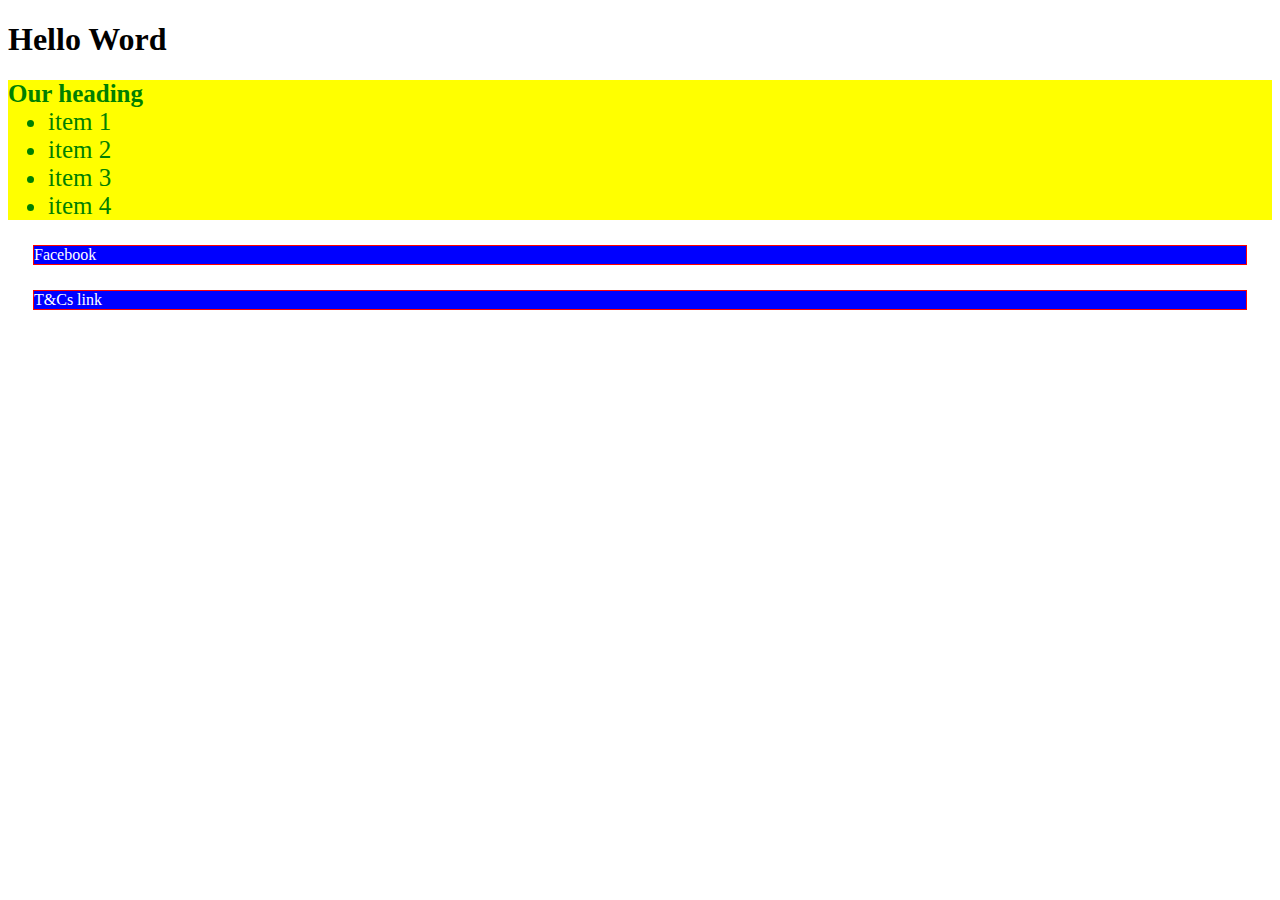
==== index.html @ d8aa103a "removed space" ====
<!DOCTYPE html>
<html lang="en">

<head>
    <meta charset="UTF-8">
    <meta http-equiv="X-UA-Compatible" content="IE=edge">
    <meta name="viewport" content="width=device-width, initial-scale=1.0">
    <title>Box Model and Page layout with float</title>

    <link rel="stylesheet" href="./static/customStyles.css">

    <!-- <style>

    </style> -->

</head>

<body  >

    <header>

        <h1>
            Hello Word
        </h1>

        <!-- Navigation Elements -->

    </header>
    
    <main style="background-color: yellow;">
        <h2 class="fontColourGreen" style="margin: 0px">
            Our heading 
        </h2>
    
        <ul class="fontColourGreen" style="margin: 0px">
            <li>item 1</li>
            <li>item 2</li>
            <li>item 3</li>
            <li>item 4</li>
        </ul>
    </main>

    <footer>
        
    <p>Facebook</p>
    <p>T&Cs link </p>

    </footer>



</body>

</html>
---- static/customStyles.css ----
p {
    /* padding: 10px; 
   border-style: double;  
   border-color: #064fad; 
   border-width: 20px; */
    background-color: blue; 
    color: white; 
    border: 1px solid red;
    /* margin: 25px 25px;   */
    margin-left: 25px;
    margin-top: 25px;
    margin-right: 25px;
    margin-bottom: 25px;
}

/* h2 {
    color: green; 
}

li {
    color: green; 
} */

.fontColourGreen {
    color: green; 
    font-size: 25px;
    background-color: yellow; 
}
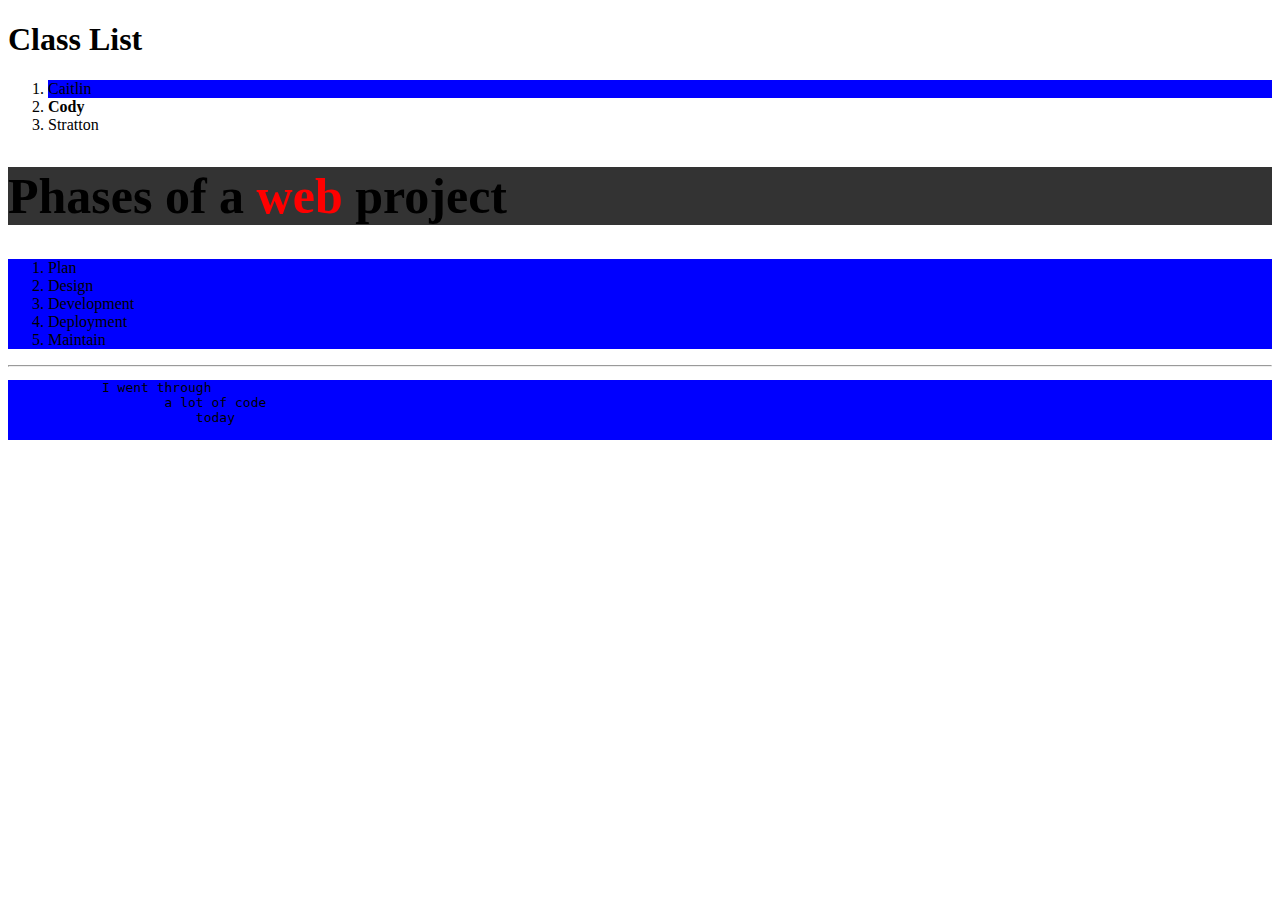
==== commit 7f9917d0: "Added exercises on basic html elements" ====
--- a/index.html
+++ b/index.html
@@ -1,54 +1,53 @@
 <!DOCTYPE html>
 <html lang="en">
+    <head>
+        <meta charset="UTF-8">
+        <meta http-equiv="X-UA-Compatible" content="IE=edge">
+        <meta name="viewport" content="width=device-width, initial-scale=1.0">
+        <title>Intro to Web</title>
 
-<head>
-    <meta charset="UTF-8">
-    <meta http-equiv="X-UA-Compatible" content="IE=edge">
-    <meta name="viewport" content="width=device-width, initial-scale=1.0">
-    <title>Box Model and Page layout with float</title>
+        <link rel="stylesheet" href="./static/myStyles.css">
+    </head>
 
-    <link rel="stylesheet" href="./static/customStyles.css">
+    <body>
 
-    <!-- <style>
+        <h1>Class List</h1>
 
-    </style> -->
+        <!-- <ul>
+            <li>1. Caitlin</li>
+            <li>3. Cody</li>
+            <li>2. Stratton</li>
+        </ul> -->
 
-</head>
+        <ol>
+            <li class="blueBackground">Caitlin</li>
+            <li><strong>Cody</strong></li>
+            <li>Stratton</li>
+        </ol>
 
-<body  >
+        <h1 id="phasesHeading" >Phases of a <span style="color:red">web</span> project</h1>
 
-    <header>
+        <ol class="blueBackground">
+            <li>Plan</li>
+            <li>Design</li>
+            <li>Development</li>
+            <li>Deployment</li>
+            <li>Maintain</li>
 
-        <h1>
-            Hello Word
-        </h1>
+        </ol>
 
-        <!-- Navigation Elements -->
+        <hr> 
 
-    </header>
-    
-    <main style="background-color: yellow;">
-        <h2 class="fontColourGreen" style="margin: 0px">
-            Our heading 
-        </h2>
-    
-        <ul class="fontColourGreen" style="margin: 0px">
-            <li>item 1</li>
-            <li>item 2</li>
-            <li>item 3</li>
-            <li>item 4</li>
-        </ul>
-    </main>
+        <pre class="blueBackground">
+            I went through
+                    a lot of code 
+                        today
+        </pre>
 
-    <footer>
-        
-    <p>Facebook</p>
-    <p>T&Cs link </p>
+        <!-- <p>1. Caitlin</p>
+        <p>3. Cody</p>
+        <p>2. Stratton</p> -->
+   
 
-    </footer>
-
-
-
-</body>
-
+    </body>
 </html>--- a/static/myStyles.css
+++ b/static/myStyles.css
@@ -0,0 +1,10 @@
+/* h1 {
+                font-size: 50px;
+            } */
+.blueBackground {
+	background-color: blue;
+}
+#phasesHeading {
+	font-size: 50px;
+	background-color: #333;
+}
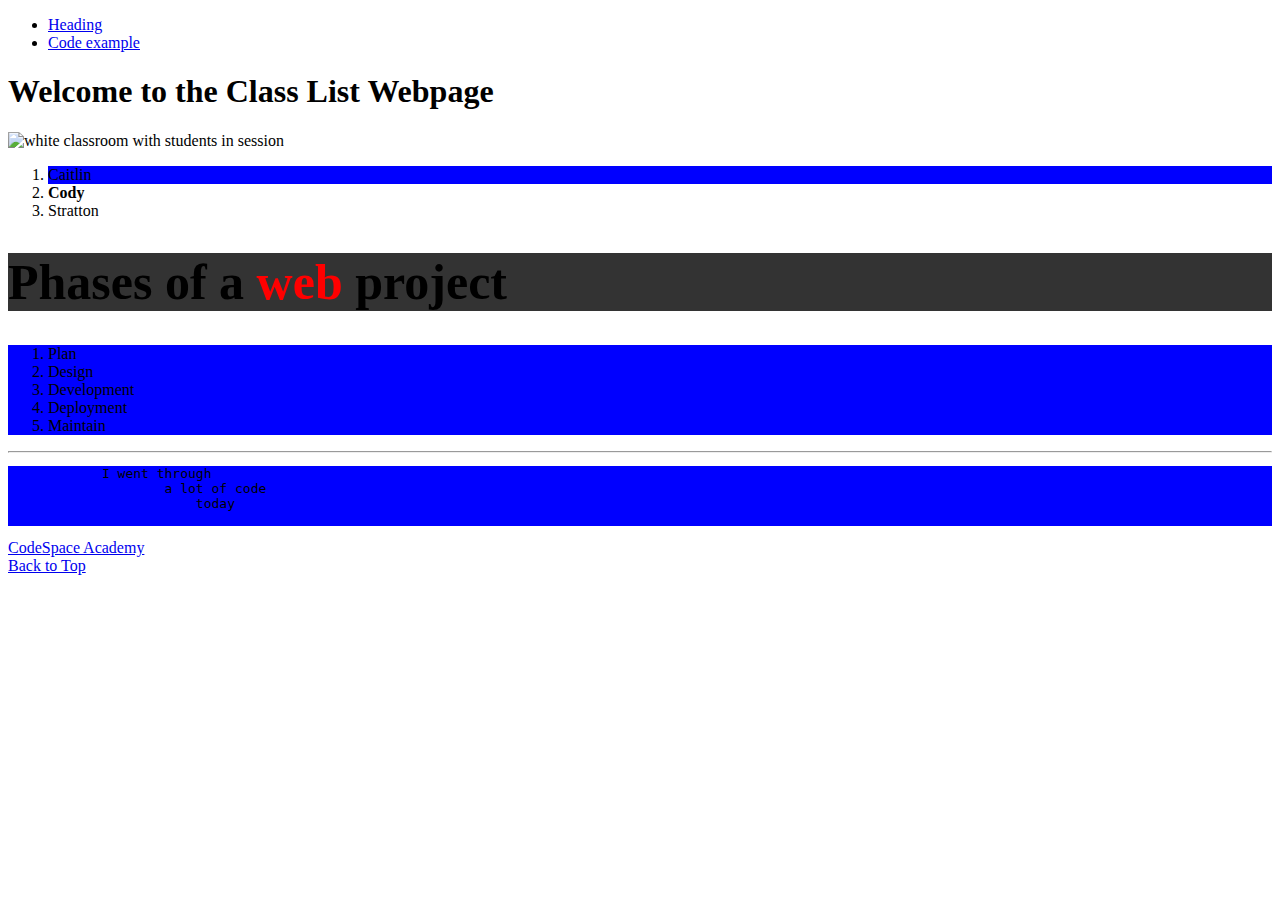
==== commit d8b3b1f6: "Added images and styles for new examples" ====
--- a/index.html
+++ b/index.html
@@ -1,23 +1,38 @@
 <!DOCTYPE html>
 <html lang="en">
-    <head>
-        <meta charset="UTF-8">
-        <meta http-equiv="X-UA-Compatible" content="IE=edge">
-        <meta name="viewport" content="width=device-width, initial-scale=1.0">
-        <title>Intro to Web</title>
 
-        <link rel="stylesheet" href="./static/myStyles.css">
-    </head>
+<head>
+    <meta charset="UTF-8">
+    <meta http-equiv="X-UA-Compatible" content="IE=edge">
+    <meta name="viewport" content="width=device-width, initial-scale=1.0">
+    <title>Intro to Web</title>
 
-    <body>
+    <link rel="stylesheet" href="./static/css/myStyles.css">
+</head>
 
-        <h1>Class List</h1>
+<body>
 
-        <!-- <ul>
-            <li>1. Caitlin</li>
-            <li>3. Cody</li>
-            <li>2. Stratton</li>
-        </ul> -->
+    <nav>
+        <ul>
+            <li>
+                <a href="#heading">Heading</a>
+            </li>
+
+            <li>
+                <a href="#codeExample">Code example</a>
+            </li>
+        </ul>
+    </nav>
+    <main>
+
+        <header id="heading">
+            <h1>Welcome to the Class List Webpage</h1>
+        </header>
+
+        <section>
+            <img src="https://codespace-assets.global.ssl.fastly.net/wp/assets/website/primary-logo-full-colour-a.svg" alt="white classroom with students in session">
+        </section>
+        
 
         <ol>
             <li class="blueBackground">Caitlin</li>
@@ -25,7 +40,7 @@
             <li>Stratton</li>
         </ol>
 
-        <h1 id="phasesHeading" >Phases of a <span style="color:red">web</span> project</h1>
+        <h1 id="phasesHeading">Phases of a <span style="color:red">web</span> project</h1>
 
         <ol class="blueBackground">
             <li>Plan</li>
@@ -33,12 +48,11 @@
             <li>Development</li>
             <li>Deployment</li>
             <li>Maintain</li>
-
         </ol>
 
-        <hr> 
+        <hr>
 
-        <pre class="blueBackground">
+        <pre id="codeExample" class="blueBackground">
             I went through
                     a lot of code 
                         today
@@ -47,7 +61,21 @@
         <!-- <p>1. Caitlin</p>
         <p>3. Cody</p>
         <p>2. Stratton</p> -->
-   
 
-    </body>
+        <a href="http://codespace.co.za/">
+            CodeSpace Academy
+        </a>
+
+        <br>
+
+        <a href="#heading">
+            Back to Top
+        </a>
+
+    </main>
+
+
+
+</body>
+
 </html>--- a/static/css/myStyles.css
+++ b/static/css/myStyles.css
@@ -0,0 +1,22 @@
+/* h1 {
+                font-size: 50px;
+            } */
+.blueBackground {
+	background-color: blue;
+}
+#phasesHeading {
+	font-size: 50px;
+	background-color: #333;
+}
+
+img {
+	width: 80vw; 
+	height: auto;
+	margin: auto;
+}
+
+section {
+	width: 100%;
+	align-items: center;
+	justify-content: center;
+}
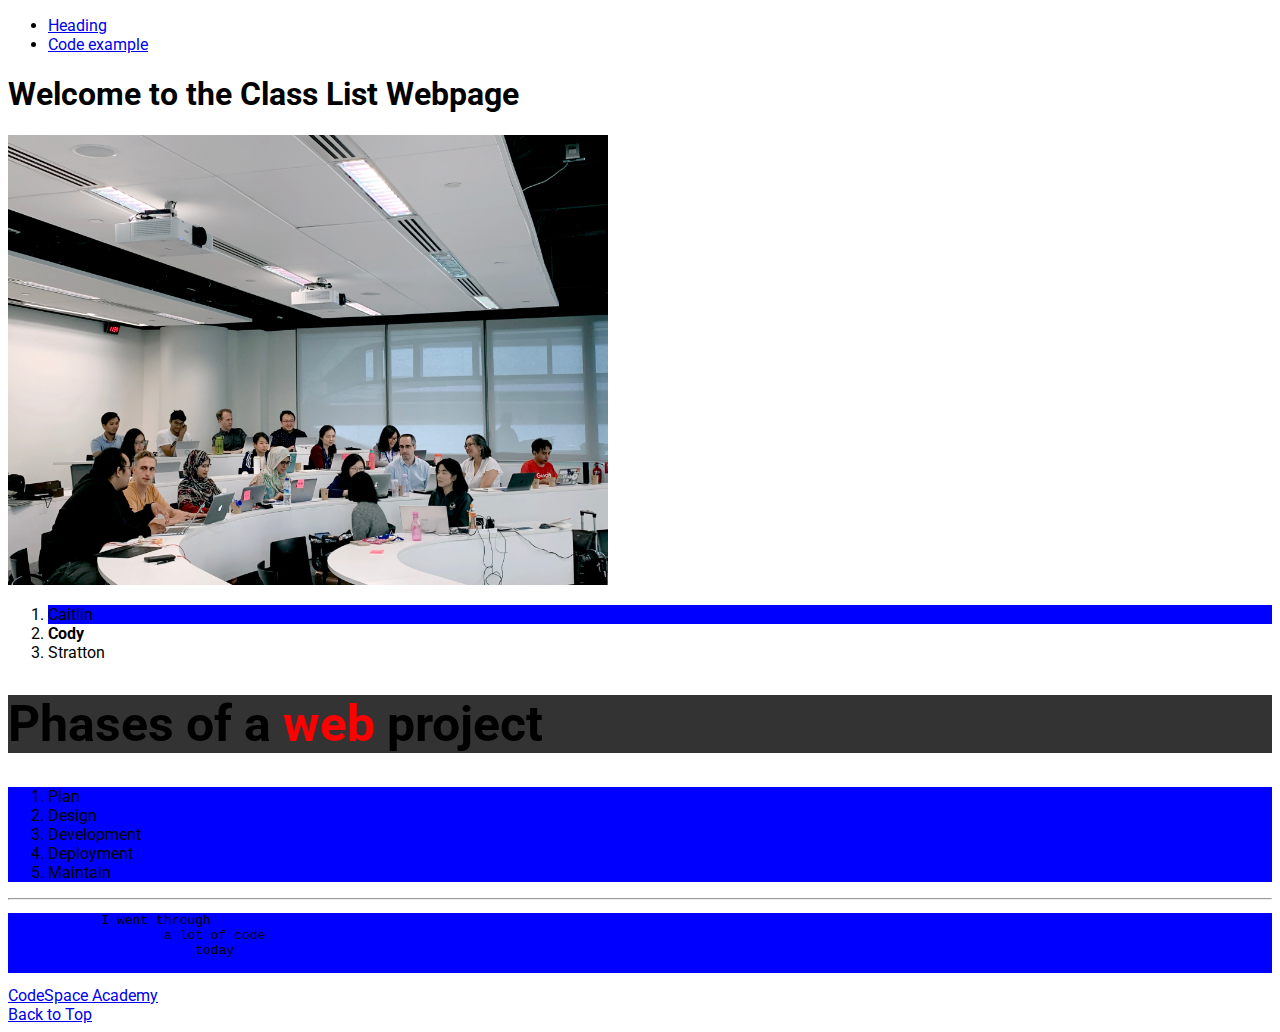
==== commit 95ee0a6f: "font exercise" ====
--- a/index.html
+++ b/index.html
@@ -7,7 +7,21 @@
     <meta name="viewport" content="width=device-width, initial-scale=1.0">
     <title>Intro to Web</title>
 
+    <link rel="preconnect" href="https://fonts.googleapis.com">
+    <link rel="preconnect" href="https://fonts.gstatic.com" crossorigin>
+    <link href="https://fonts.googleapis.com/css2?family=Roboto:wght@100;300;400&display=swap" rel="stylesheet">
+
     <link rel="stylesheet" href="./static/css/myStyles.css">
+
+    <style>
+        /* These are the first rules to be read and have the least priority */
+
+        .blueBackground {
+            background-color: yellow;
+        }
+    </style>
+
+
 </head>
 
 <body>
@@ -30,12 +44,12 @@
         </header>
 
         <section>
-            <img src="https://codespace-assets.global.ssl.fastly.net/wp/assets/website/primary-logo-full-colour-a.svg" alt="white classroom with students in session">
+            <img src="./static/img/classRoom.jpg" alt="white classroom with students in session">
         </section>
-        
+
 
         <ol>
-            <li class="blueBackground">Caitlin</li>
+            <li class="blueBackground" style="background-color: red;">Caitlin</li>
             <li><strong>Cody</strong></li>
             <li>Stratton</li>
         </ol>
--- a/static/css/myStyles.css
+++ b/static/css/myStyles.css
@@ -1,8 +1,13 @@
 /* h1 {
                 font-size: 50px;
             } */
+
+body {
+	font-family: 'Roboto', sans-serif;
+}
+
 .blueBackground {
-	background-color: blue;
+	background-color: blue !important;
 }
 #phasesHeading {
 	font-size: 50px;
@@ -10,7 +15,7 @@
 }
 
 img {
-	width: 80vw; 
+	width: clamp(300px, 80vw, 600px);
 	height: auto;
 	margin: auto;
 }
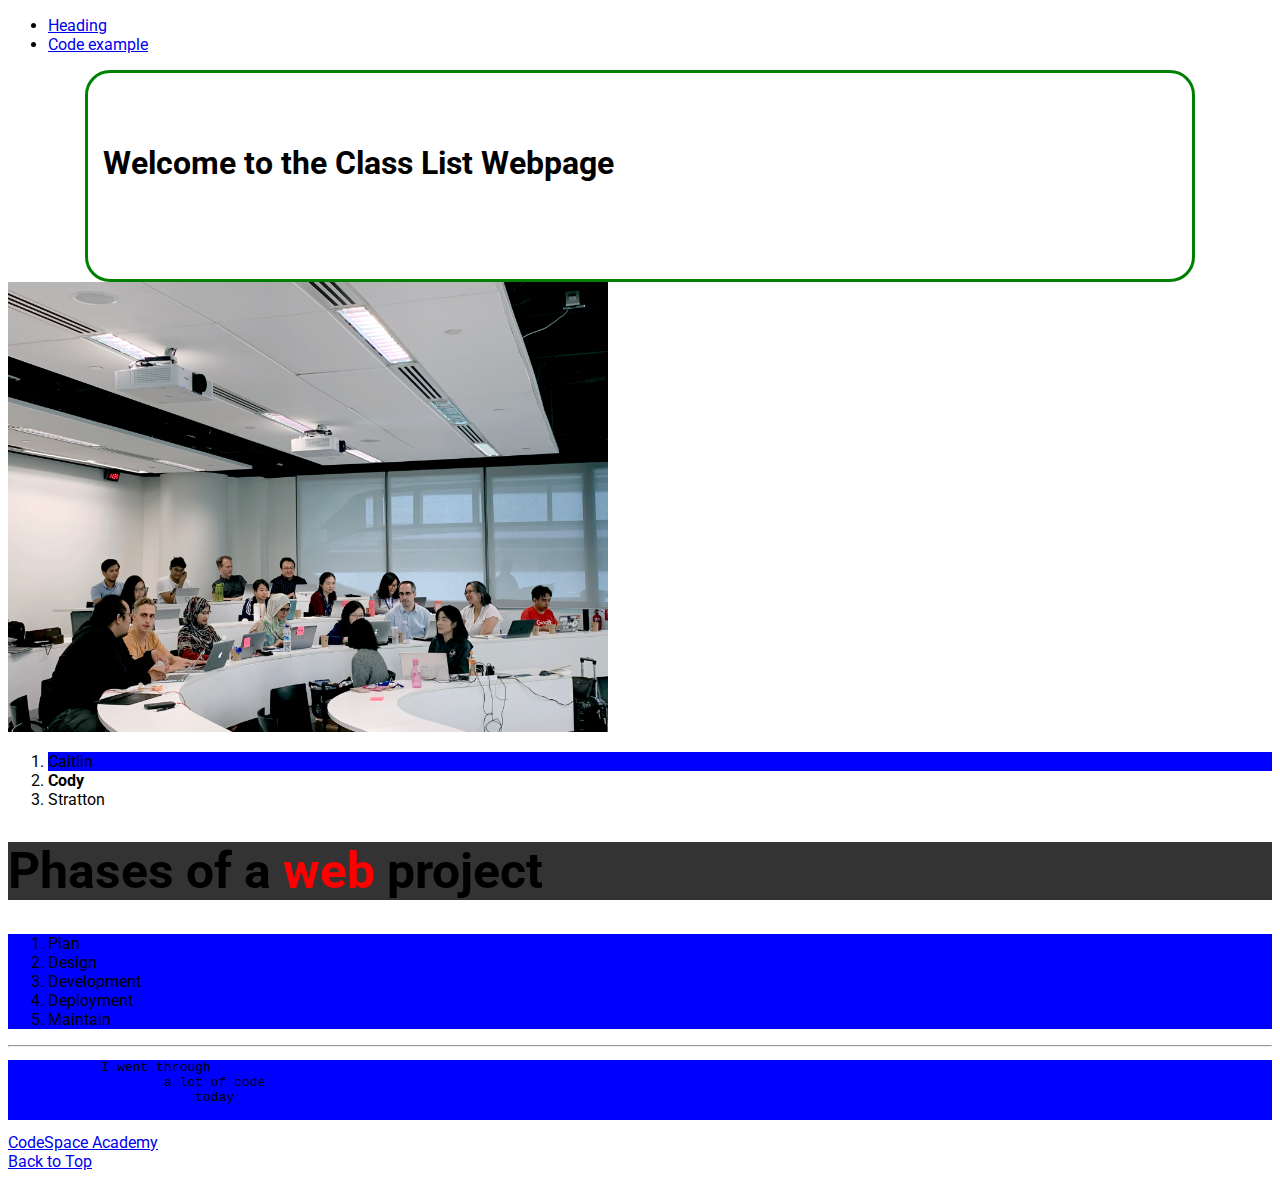
==== commit 3a962421: "Add Box model exercises" ====
--- a/index.html
+++ b/index.html
@@ -13,13 +13,6 @@
 
     <link rel="stylesheet" href="./static/css/myStyles.css">
 
-    <style>
-        /* These are the first rules to be read and have the least priority */
-
-        .blueBackground {
-            background-color: yellow;
-        }
-    </style>
 
 
 </head>
@@ -53,6 +46,13 @@
             <li><strong>Cody</strong></li>
             <li>Stratton</li>
         </ol>
+
+        
+        <!-- <ol>
+            <li class="blueBackground" style="background-color: red;">Caitlin</li>
+            <li><strong>Cody</strong></li>
+            <li>Stratton</li>
+        </ol> -->
 
         <h1 id="phasesHeading">Phases of a <span style="color:red">web</span> project</h1>
 
--- a/static/css/myStyles.css
+++ b/static/css/myStyles.css
@@ -4,6 +4,28 @@
 
 body {
 	font-family: 'Roboto', sans-serif;
+}
+
+main {
+	width: 100%;
+}
+
+/* These are the first rules to be read and have the least priority */
+
+.blueBackground {
+	background-color: yellow;
+}
+
+#heading {
+	border: 3px solid green;
+	border-radius: 25px;
+	padding-left: 15px;
+	padding-right: 15px;
+	padding-top: 50px;
+	padding-bottom: 75px;
+	margin: auto;
+	width: 85%;
+	height: auto;
 }
 
 .blueBackground {
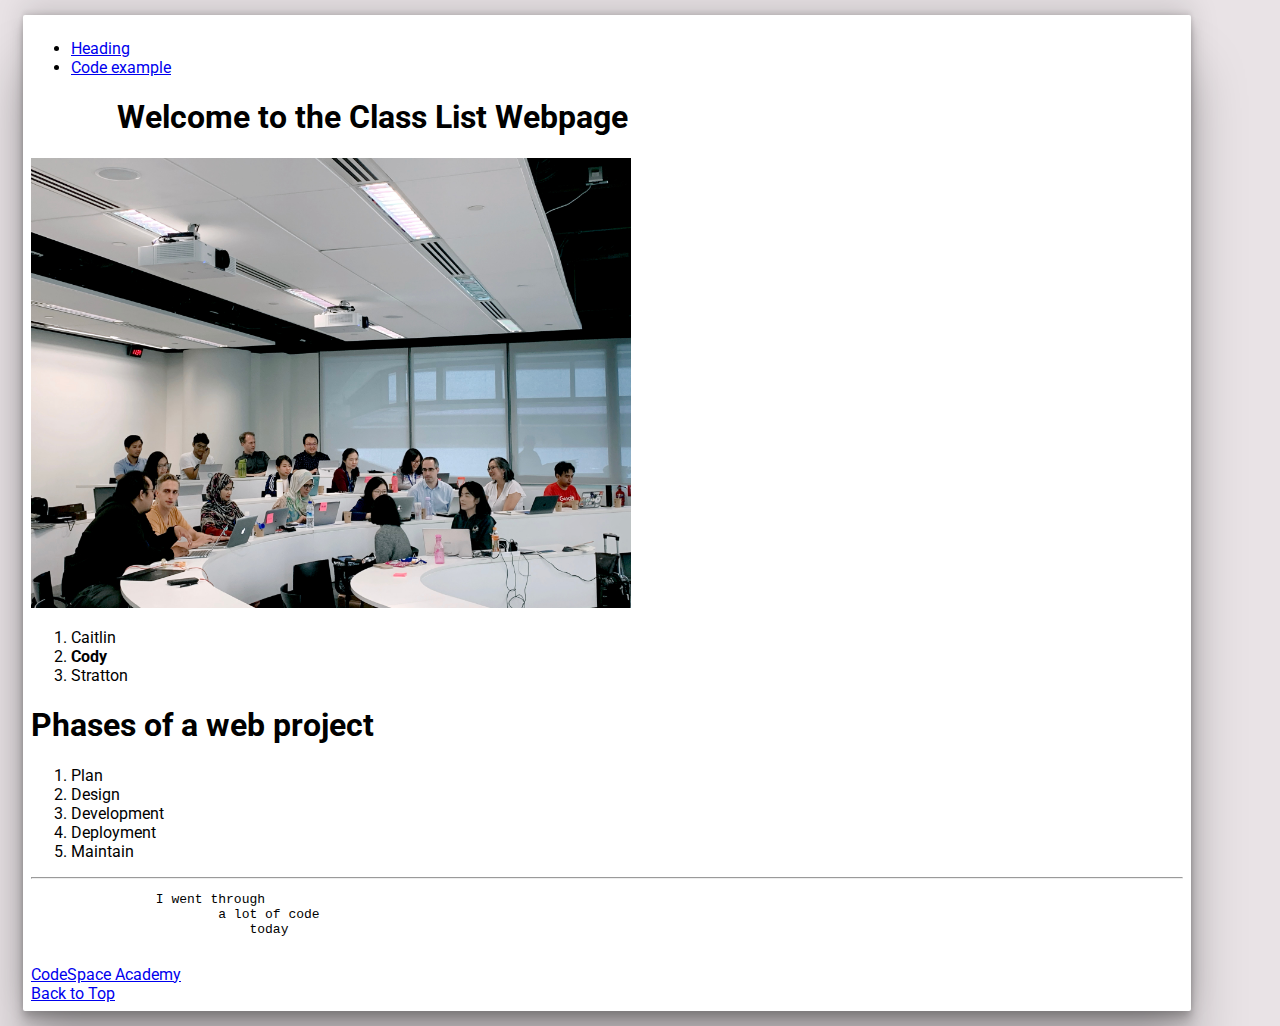
==== commit 5e3a8962: "Add basic colour palette" ====
--- a/index.html
+++ b/index.html
@@ -13,80 +13,79 @@
 
     <link rel="stylesheet" href="./static/css/myStyles.css">
 
-
-
 </head>
 
 <body>
 
-    <nav>
-        <ul>
-            <li>
-                <a href="#heading">Heading</a>
-            </li>
+    <div id="container">
 
-            <li>
-                <a href="#codeExample">Code example</a>
-            </li>
-        </ul>
-    </nav>
-    <main>
+        <nav>
+            <ul>
+                <li>
+                    <a href="#heading">Heading</a>
+                </li>
+    
+                <li>
+                    <a href="#codeExample">Code example</a>
+                </li>
+            </ul>
+        </nav>
+        <main>
+    
+            <header id="heading">
+                <h1>Welcome to the Class List Webpage</h1>
+            </header>
+    
+            <section>
+                <img src="./static/img/classRoom.jpg" alt="white classroom with students in session">
+            </section>
+    
+    
+            <ol>
+                <li>Caitlin</li>
+                <li><strong>Cody</strong></li>
+                <li>Stratton</li>
+            </ol>
+    
+            
+    
+            <h1 >Phases of a web project</h1>
+    
+            <ol >
+                <li>Plan</li>
+                <li>Design</li>
+                <li>Development</li>
+                <li>Deployment</li>
+                <li>Maintain</li>
+            </ol>
+    
+            <hr>
+    
+            <pre id="codeExample" >
+                I went through
+                        a lot of code 
+                            today
+            </pre>
+    
+            <!-- <p>1. Caitlin</p>
+            <p>3. Cody</p>
+            <p>2. Stratton</p> -->
+    
+            <a href="http://codespace.co.za/">
+                CodeSpace Academy
+            </a>
+    
+            <br>
+    
+            <a href="#heading">
+                Back to Top
+            </a>
+    
+        </main>
 
-        <header id="heading">
-            <h1>Welcome to the Class List Webpage</h1>
-        </header>
+    </div>
 
-        <section>
-            <img src="./static/img/classRoom.jpg" alt="white classroom with students in session">
-        </section>
-
-
-        <ol>
-            <li class="blueBackground" style="background-color: red;">Caitlin</li>
-            <li><strong>Cody</strong></li>
-            <li>Stratton</li>
-        </ol>
-
-        
-        <!-- <ol>
-            <li class="blueBackground" style="background-color: red;">Caitlin</li>
-            <li><strong>Cody</strong></li>
-            <li>Stratton</li>
-        </ol> -->
-
-        <h1 id="phasesHeading">Phases of a <span style="color:red">web</span> project</h1>
-
-        <ol class="blueBackground">
-            <li>Plan</li>
-            <li>Design</li>
-            <li>Development</li>
-            <li>Deployment</li>
-            <li>Maintain</li>
-        </ol>
-
-        <hr>
-
-        <pre id="codeExample" class="blueBackground">
-            I went through
-                    a lot of code 
-                        today
-        </pre>
-
-        <!-- <p>1. Caitlin</p>
-        <p>3. Cody</p>
-        <p>2. Stratton</p> -->
-
-        <a href="http://codespace.co.za/">
-            CodeSpace Academy
-        </a>
-
-        <br>
-
-        <a href="#heading">
-            Back to Top
-        </a>
-
-    </main>
+    
 
 
 
--- a/static/css/myStyles.css
+++ b/static/css/myStyles.css
@@ -4,25 +4,34 @@
 
 body {
 	font-family: 'Roboto', sans-serif;
+	width: 100%;
+	overflow-x: hidden;
+	background-color: #E9E3E6;
 }
 
-main {
-	width: 100%;
+#container {
+	width: 90%;
+	margin: 15px;
+	padding: 8px;
+	border-radius: 2px;
+	box-shadow: rgba(0, 0, 0, 0.25) 0px 54px 55px, rgba(0, 0, 0, 0.12) 0px -12px 30px, rgba(0, 0, 0, 0.12) 0px 4px 6px, rgba(0, 0, 0, 0.17) 0px 12px 13px, rgba(0, 0, 0, 0.09) 0px -3px 5px;
+	/* box-shadow: 2px 2px 2px 2px #E9E3E6; */
+	background-color: white;
 }
 
 /* These are the first rules to be read and have the least priority */
 
-.blueBackground {
-	background-color: yellow;
-}
+
+
+
 
 #heading {
-	border: 3px solid green;
+	/* border: 3px solid green;
 	border-radius: 25px;
 	padding-left: 15px;
 	padding-right: 15px;
 	padding-top: 50px;
-	padding-bottom: 75px;
+	padding-bottom: 75px; */
 	margin: auto;
 	width: 85%;
 	height: auto;
@@ -31,13 +40,10 @@
 .blueBackground {
 	background-color: blue !important;
 }
-#phasesHeading {
-	font-size: 50px;
-	background-color: #333;
-}
+
 
 img {
-	width: clamp(300px, 80vw, 600px);
+	width: clamp(300px, 75vw, 600px);
 	height: auto;
 	margin: auto;
 }
